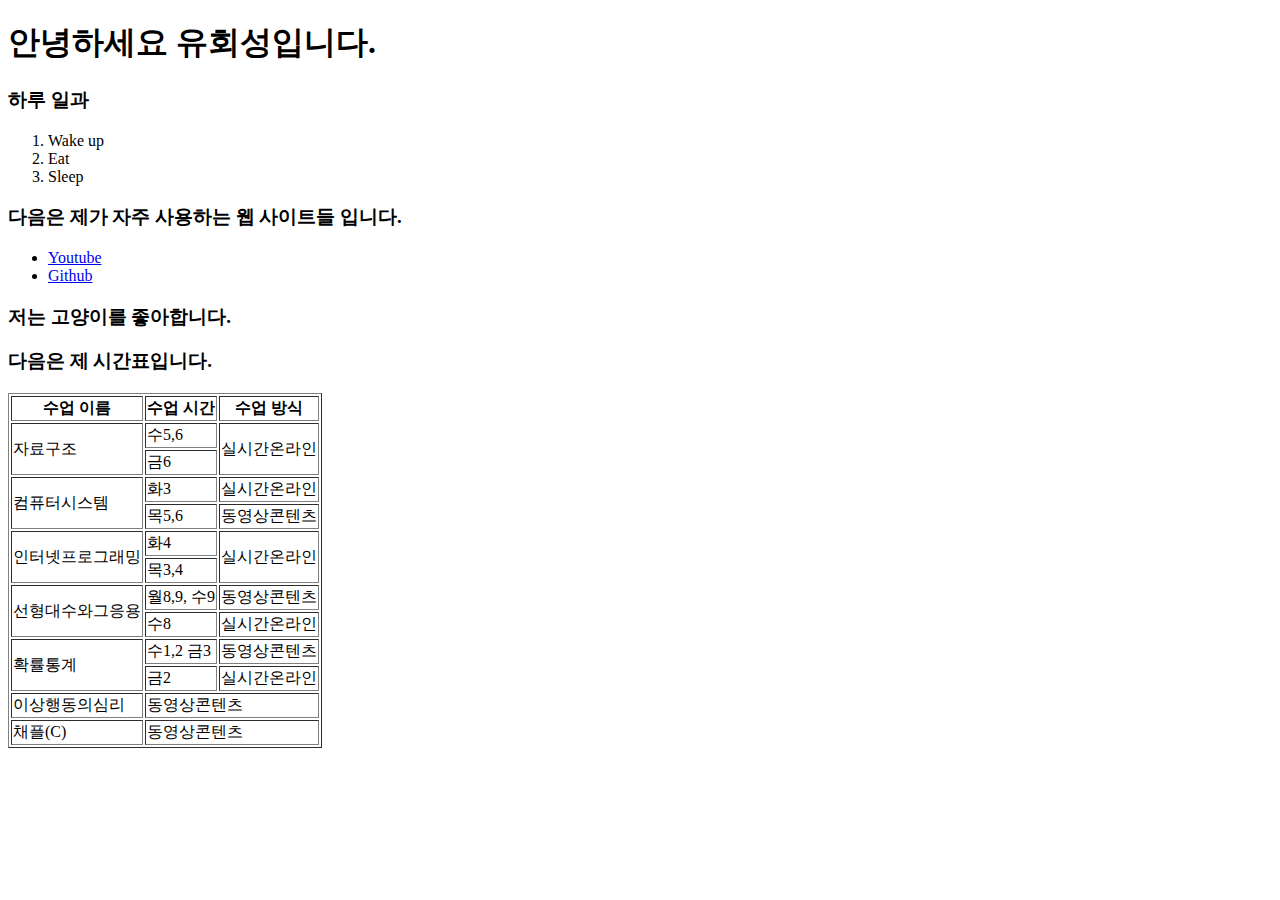
==== LAB1/index.html @ ad2615a1 "added index.html" ====
<!DOCTYPE html>
<html lang="ko">
<head>
    <meta charset="UTF-8">
    <meta name="viewport" content="width=device-width, initial-scale=1.0">
    <title>Self-Introduction</title>
</head>
<body>
    <h1>안녕하세요 유회성입니다.</h1>
    <h3>하루 일과</h3>
    <ol>
        <li>Wake up</li>
        <li>Eat</li>
        <li>Sleep</li>
    </ol>

    <h3>다음은 제가 자주 사용하는 웹 사이트들 입니다.</h3>
    <ul>
        <li>
            <a href="https://youtube.com">Youtube</a>
        </li>
        <li>
            <a href="https://github.com">Github</a>
        </li>
    </ul>

    <h3>저는 고양이를 좋아합니다.</h3>

    <h3>다음은 제 시간표입니다.</h3>

    <table border="1">
        <thead>
            <tr>
                <th>수업 이름</th>
                <th>수업 시간</th>
                <th>수업 방식</th>
            </tr>
        </thead>
        <tbody>
            <tr>
                <td rowspan="2">자료구조</td>
                <td>수5,6</td>
                <td rowspan="2">실시간온라인</td>
            </tr>
            <tr>
                <td>금6</td>
            </tr>
            <tr>
                <td rowspan="2">컴퓨터시스템</td>
                <td>화3</td>
                <td>실시간온라인</td>
            </tr>
            <tr>
                <td>목5,6</td>
                <td>동영상콘텐츠</td>
            </tr>
            <tr>
                <td rowspan="2">인터넷프로그래밍</td>
                <td>화4</td>
                <td rowspan="2">실시간온라인</td>
            </tr>
            <tr>
                <td>목3,4</td>
            </tr>
            <tr>
                <td rowspan="2">선형대수와그응용</td>
                <td>월8,9, 수9</td>
                <td>동영상콘텐츠</td>
            </tr>
            <tr>
                <td>수8</td>
                <td>실시간온라인</td>
            </tr>
            <tr>
                <td rowspan="2">확률통계</td>
                <td>수1,2 금3</td>
                <td>동영상콘텐츠</td>
            </tr>
            <tr>
                <td>금2</td>
                <td>실시간온라인</td>
            </tr>
            <tr>
                <td>이상행동의심리</td>
                <td colspan="2">동영상콘텐츠</td>
            </tr>
            <tr>
                <td>채플(C)</td>
                <td colspan="2">동영상콘텐츠</td>
            </tr>
        </tbody>
    </table>
    
</body>
</html>
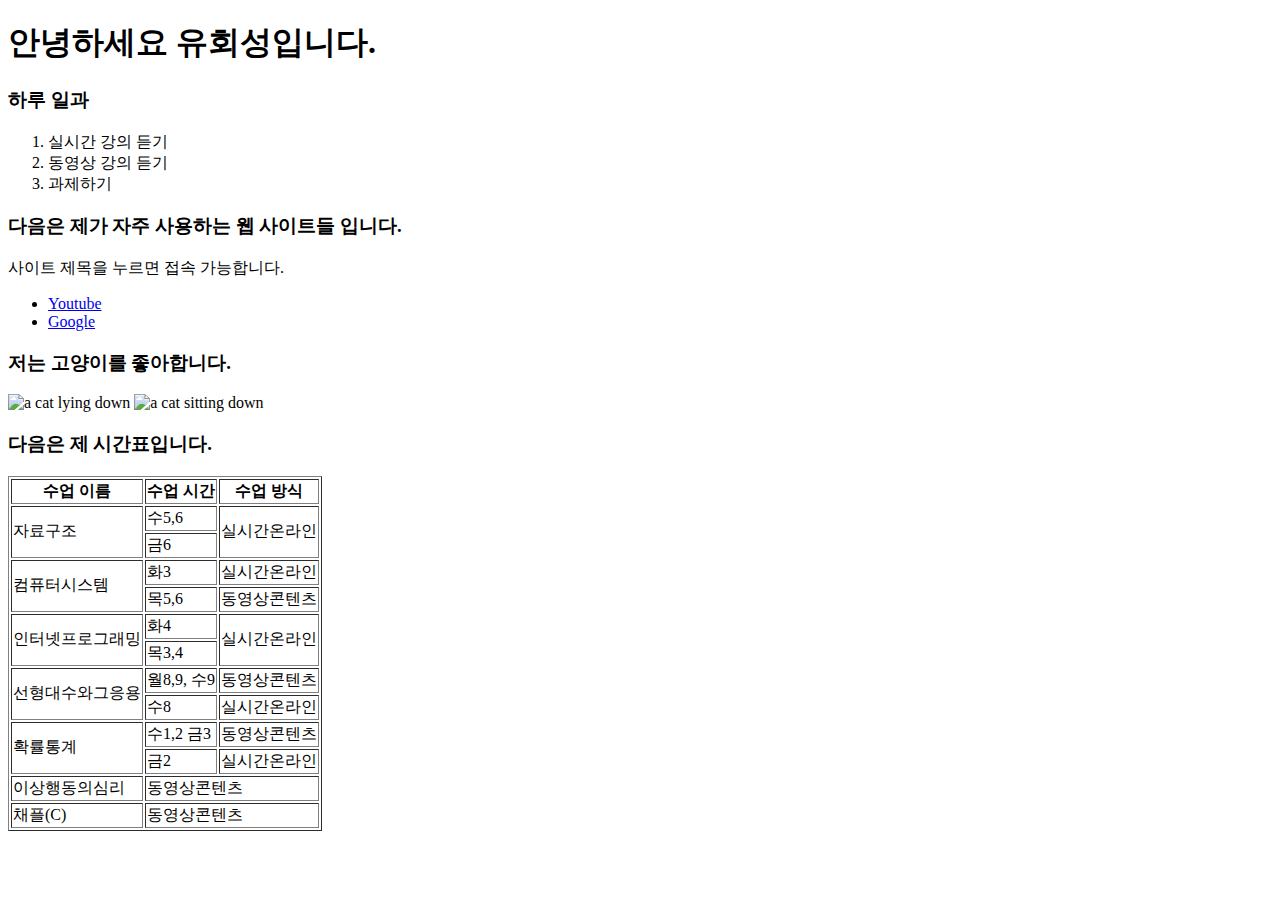
==== commit 2e6ddb13: "added images" ====
--- a/LAB1/index.html
+++ b/LAB1/index.html
@@ -9,22 +9,25 @@
     <h1>안녕하세요 유회성입니다.</h1>
     <h3>하루 일과</h3>
     <ol>
-        <li>Wake up</li>
-        <li>Eat</li>
-        <li>Sleep</li>
+        <li>실시간 강의 듣기</li>
+        <li>동영상 강의 듣기</li>
+        <li>과제하기</li>
     </ol>
 
     <h3>다음은 제가 자주 사용하는 웹 사이트들 입니다.</h3>
+    <p>사이트 제목을 누르면 접속 가능합니다.</p>
     <ul>
         <li>
             <a href="https://youtube.com">Youtube</a>
         </li>
         <li>
-            <a href="https://github.com">Github</a>
+            <a href="https://google.com">Google</a>
         </li>
     </ul>
 
     <h3>저는 고양이를 좋아합니다.</h3>
+    <img src="./cat1.JPG" alt="a cat lying down" width="300px" height="200px">
+    <img src="./cat2.JPG" alt="a cat sitting down" width="300px" height="200px">
 
     <h3>다음은 제 시간표입니다.</h3>
 
